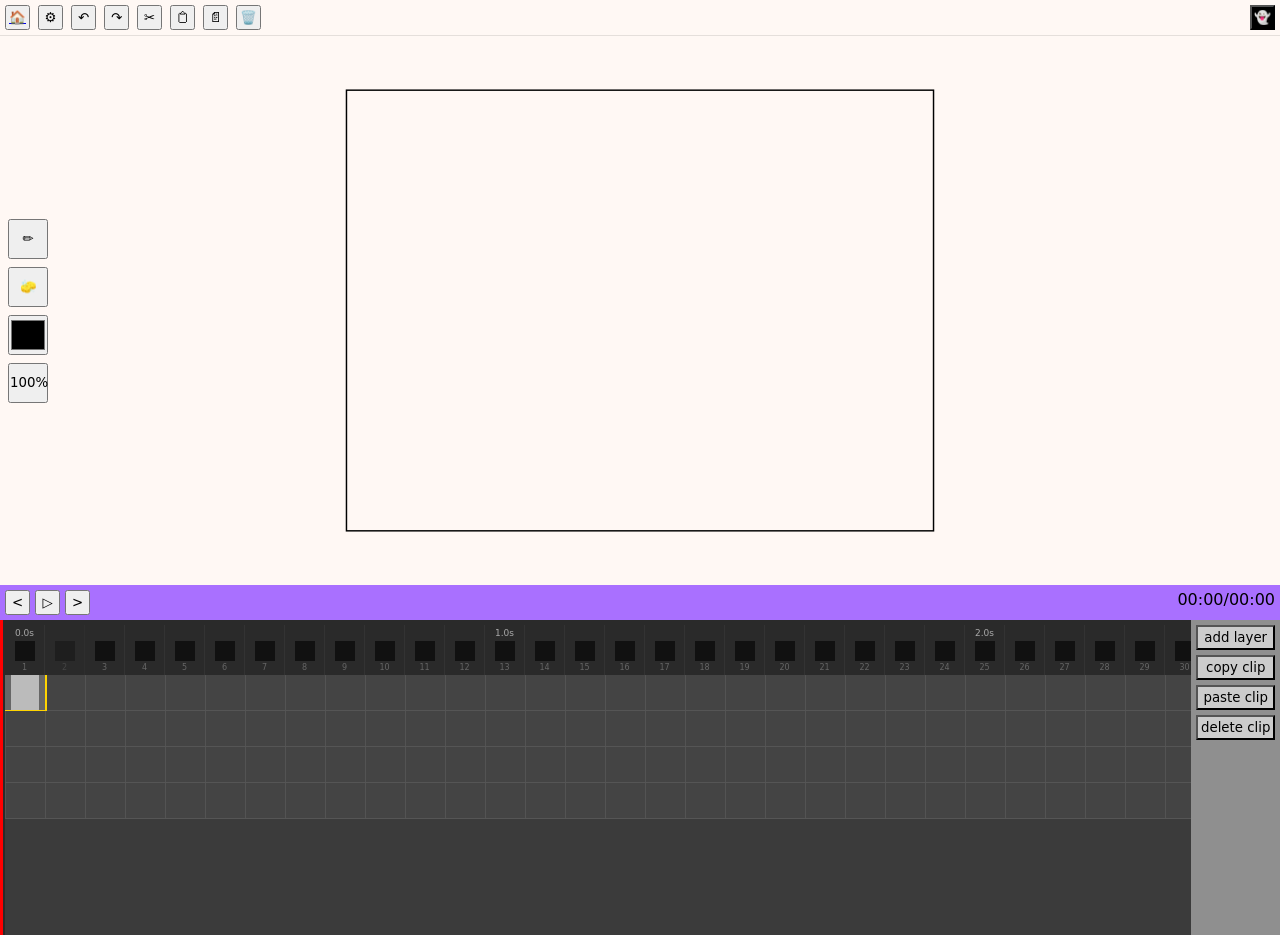
==== editor.html @ b1f23028 "updating sketchfly website to host it for testing and feedback" ====
<!DOCTYPE html>
<html lang="en">

<head>
    <title>Untitled project</title>
    <link rel="stylesheet" href="style/editor.css" />
</head>

<header>
    <!-- everything below is shown in icons buttons only and when u hover it, it can show the text too -->
    <nav>
        <section class="nav-left-basic-functions">
            <button class="icon-btn" title="Home"><a href="./index.html">🏠</a></button>
            <button title="ProjectSettings">⚙️</button>
            <button class="icon-btn" title="Undo">↶</button>
            <button class="icon-btn" title="Redo">↷</button>
            <button class="icon-btn" title="Cut">&#9986;</button>
            <button class="icon-btn" title="Copy">📋︎ </button>
            <button class="icon-btn" title="Paste">📄︎</button>
            <button class="icon-btn" title="Delete">🗑️</button>
        </section>

        <!-- editing tool bar btn -->
        <section class="frame-editing-tools">
            <!-- <button class="icon-btn" title="Expand Tools">◀</button> -->
            <!-- <button class="icon-btn" title="Selector">◯</button> -->
            <!-- <button class="icon-btn" title="MagicWand">🪄</button> -->
            <!-- <button class="icon-btn" title="Transform">⤡</button> -->
            <!-- <button class="icon-btn" title="Bucket">🪣</button> -->
            <!-- <button class="icon-btn" title="Guides">⊞</button> -->
            <!-- <button class="icon-btn" title="Shapes">■</button> -->
            <!-- <button class="icon-btn" title="Text">T</button> -->
            <button class="icon-btn" title="Onion" style="background-color: black;">👻</button>
            <!-- layer -->
            <!-- <button class="icon-btn" title="Layers">🗂️</button> -->
        </section>
    </nav>
</header>

<main>
    <aside>
        <button title="Brush" id="pencil_tool">✏️</button>
        <button title="Eraser" id="eraser_tool">🧽</button>
        <input type="color" id="colorPicker" value="#000000">
        <button id="zoomReset" title="Reset Zoom">100%</button>
        <!-- <button title="Hand Tool" id="hand_tool">✋</button> -->

    </aside>
    <!-- rendering area   -->
    <div class="containerview">
        <canvas id="canvas">
            <!-- the size of canvas depends on the size taken from project form -->
        </canvas>
    </div>
</main>

<footer>
    <section class="video-settings">
        <article class="playControls">
            <button title="Rewind"><</button>
                    <button title="Play / Pause">▷</button>
                    <button title="Forward">></button>
        </article>
        <article for="timedisplay">
            <label for="currentTime">00:00/00:00</label>
        </article>
        <!-- <article class="fpsZoomControls">
            <button>-</button>
            <label for="">100%</label>
            <button>+</button>
        </article> -->
    </section>
    <div class="editorContainer">
        <!-- <section class="assetPanel">
            <button>mode</button>
            <button>import</button>
            <button>mp3</button>
            <button>mp4</button>
            <button>audio</button>
        </section> -->
        <section class="animationContainer">
            <div class="currentfpsIndicator"></div>
            <section class="fpsScale">
            </section>
            <section class="fpsGridContainer"></section>
        </section>
        <section class="editingPanel">
            <button title="Add Layers">add layer</button>
            <!-- <button title="Add Frames">add frames</button> -->
            <button title="copy clip">copy clip</button>
            <button title="paste clip">paste clip</button>
            <button title="delete clip">delete clip</button>
            <!-- <button title="delete clip">split clip</button> -->
        </section>
    </div>
</footer>

<!-- Scripts -->
<script type="module" src="js/editor/main.js"></script>
</body>

</html>
---- style/editor.css ----
/* Editor styles */
:root {
  --bg: #fff8f4;
  --card: #fff3ca;
  --accent: #ffc271;
  --text: #000;
  --color-bg1: rgb(243, 246, 255);
  --color-bg2: rgb(255, 245, 252);
  --color1: 88, 128, 235;
  --color2: 140, 102, 225;
  --color3: 232, 146, 198;
  --color4: 232, 174, 118;
  --color5: 242, 220, 170;
  --color-interactive: 110, 150, 235;
  --circle-size: 78%;
  --blending: soft-light;
  --gradient-opacity: 0.48;
  --accent-size: 45%;
  --accent-opacity: 0.45;
}

body.dark {
  --bg: #02133b;
  --card: #1A3F99;
  --accent: #98e5ff;
  --text: #fff;
  --color-bg1: rgb(8, 12, 40);
  --color-bg2: rgb(6, 22, 60);
  --color1: 72, 110, 225;
  --color2: 128, 88, 220;
  --color3: 210, 120, 185;
  --color4: 210, 150, 95;
  --color5: 220, 200, 120;
  --color-interactive: 100, 130, 225;
  --circle-size: 82%;
  --blending: soft-light;
  --gradient-opacity: 0.62;
  --accent-size: 42%;
  --accent-opacity: 0.42;
}

* {
  margin: 0;
  padding: 0;
  box-sizing: border-box;
  font-family: system-ui, sans-serif;
}

body {
  background: var(--bg);
  color: var(--text);
  transition: background-color 0.3s, color 0.3s;
  width: 100vw;
  height: 100vh;
  display: flex;
  flex-direction: column;
  overflow: hidden;
}

/* Tooltip text on hover */
.icon-btn::after {
  content: attr(title);
  position: absolute;
  bottom: -2rem;
  left: 50%;
  transform: translateX(-50%);
  background: rgba(0, 0, 0, 0.8);
  color: white;
  padding: 0.4rem 0.8rem;
  border-radius: 4px;
  font-size: 0.75rem;
  white-space: nowrap;
  pointer-events: none;
  opacity: 0;
  transition: opacity 0.2s ease;
}

/* Header nav layout */
header {
  background: var(--bg);
  border-bottom: 1px solid rgba(0, 0, 0, 0.1);
}
header nav {
  display: flex;
  align-items: center;
  justify-content: space-between;
  flex-wrap: wrap;
  padding: 5px;
}
header nav section {
  display: flex;
  gap: 0.5rem;
  align-items: center;
}
header nav section > * {
  width: 25px;
  height: 25px;
}

main {
  flex: 1;
  display: flex;
  justify-content: center;
  align-items: center;
  position: relative;
}
main aside {
  margin-right: auto;
  padding: 0.5rem;
  display: flex;
  flex-direction: column;
  gap: 0.5rem;
  z-index: 10;
}
main aside > * {
  width: 40px;
  height: 40px;
}
main aside #color_tool {
  position: relative;
}
main aside #color_tool + #colorPanel {
  position: absolute;
  left: -110%;
  top: 0;
  background: #111;
  padding: 8px;
  border-radius: 8px;
  display: none;
}
main aside #color_tool.open + #colorPanel {
  display: flex;
  flex-direction: column;
  gap: 6px;
}
main .containerview {
  position: absolute;
  width: 100vw;
  height: 100%;
  left: 0;
  overflow: hidden;
  display: flex;
  align-items: center;
  justify-content: center;
  touch-action: none;
}
main canvas {
  border: 2px solid black;
  margin: auto;
  display: block;
}

footer {
  height: 35vh;
  width: 100vw;
  position: relative;
}
footer .video-settings {
  display: flex;
  justify-content: space-between;
  padding: 5px;
  background-color: #A970FF;
}
footer .video-settings .playControls > * {
  width: 25px;
  height: 25px;
}
footer .editorContainer {
  display: flex;
  height: 100%;
}
footer .editorContainer .animationContainer {
  height: 100%;
  position: relative;
  padding: 5px;
  background: #2a2a2a;
  overflow-x: auto;
  overflow-y: hidden;
  flex: 1;
  min-width: 0;
  width: 100%;
}
footer .editorContainer .animationContainer .currentfpsIndicator {
  position: absolute;
  top: 0;
  bottom: 0;
  width: 3px;
  background: red;
  pointer-events: none;
  z-index: 100;
}
footer .editorContainer .animationContainer .fpsScale {
  height: 50px;
  position: relative;
  display: flex;
  align-items: flex-end;
  overflow: hidden;
  white-space: nowrap;
}
footer .editorContainer .animationContainer .fpsScale::-webkit-scrollbar {
  display: none;
}
footer .editorContainer .animationContainer .fpsGridContainer {
  height: 100%;
  position: relative;
  background: #3b3b3b;
  overflow-x: scroll;
  padding-bottom: 100px;
  overflow-x: hidden;
  overflow-y: auto;
}
footer .editorContainer .animationContainer .fpsGridContainer::-webkit-scrollbar {
  display: none;
}
footer .editorContainer .editingPanel {
  overflow-y: scroll;
  display: flex;
  flex-direction: column;
  min-width: -moz-max-content;
  min-width: max-content;
  background-color: #8f8f8f;
  gap: 5px;
  padding: 5px;
}
footer .editorContainer .editingPanel > * {
  background-color: #cccccc;
  padding: 3px;
}
footer .editorContainer .editingPanel::-webkit-scrollbar {
  display: none;
}/*# sourceMappingURL=editor.css.map */
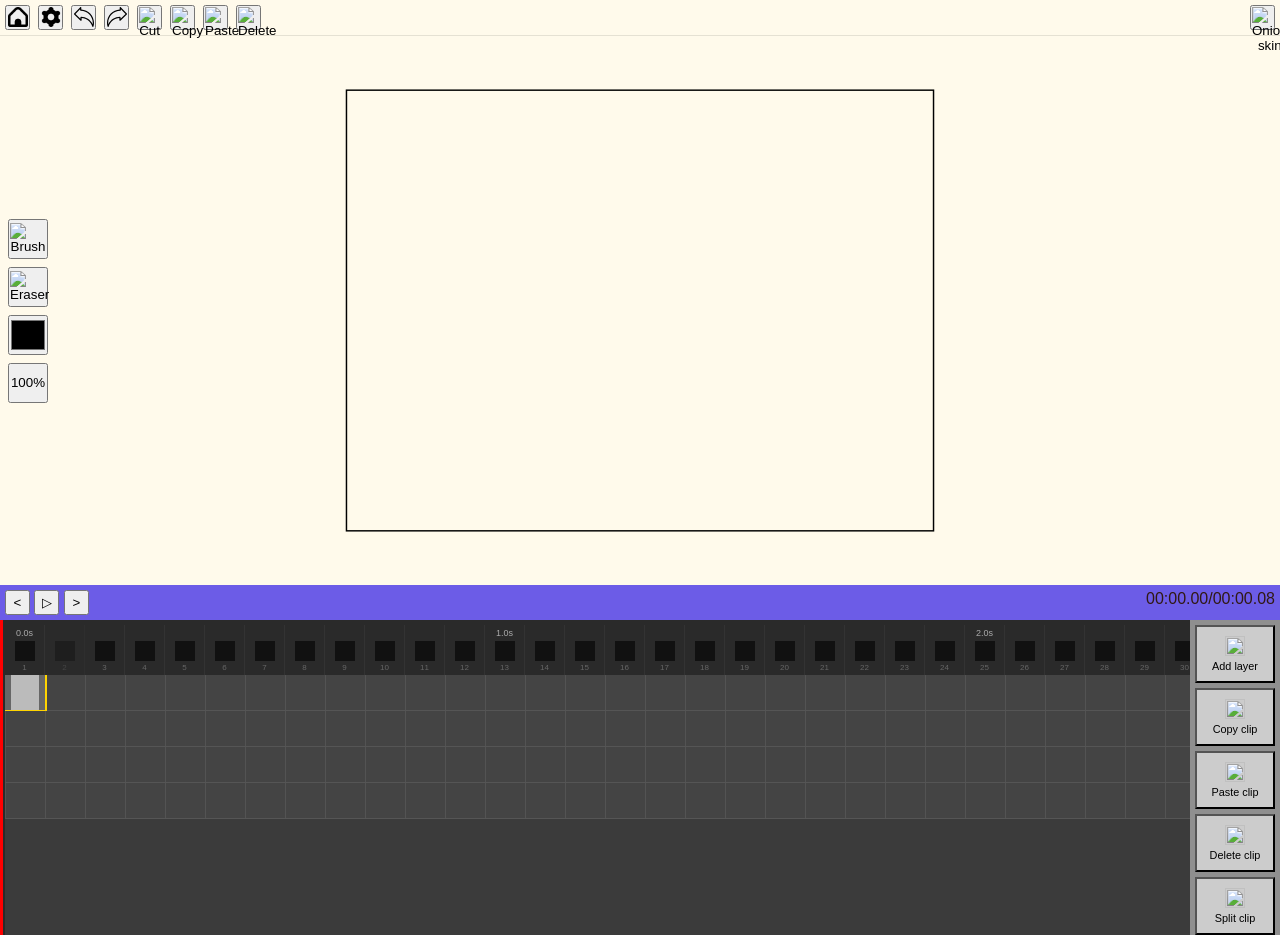
==== commit 19b1c725: "milestone 2: done. just need to find the right icon svg n review polishing" ====
--- a/editor.html
+++ b/editor.html
@@ -10,14 +10,14 @@
     <!-- everything below is shown in icons buttons only and when u hover it, it can show the text too -->
     <nav>
         <section class="nav-left-basic-functions">
-            <button class="icon-btn" title="Home"><a href="./index.html">🏠</a></button>
-            <button title="ProjectSettings">⚙️</button>
-            <button class="icon-btn" title="Undo">↶</button>
-            <button class="icon-btn" title="Redo">↷</button>
-            <button class="icon-btn" title="Cut">&#9986;</button>
-            <button class="icon-btn" title="Copy">📋︎ </button>
-            <button class="icon-btn" title="Paste">📄︎</button>
-            <button class="icon-btn" title="Delete">🗑️</button>
+            <button class="icon-btn" title="Home"><a href="./index.html"><img src="././editorAssets/icons/home.svg" alt="Home"></a></button>
+            <button class="icon-btn" title="ProjectSettings" id="project-settings-btn"><img src="./editorAssets/icons/settings.svg" alt="Project settings"></button>
+            <button class="icon-btn" title="Undo"><img src="./editorAssets/icons/undo.svg" alt="Undo"></button>
+            <button class="icon-btn" title="Redo"><img src="./editorAssets/icons/redo.svg" alt="Redo"></button>
+            <button class="icon-btn" title="Cut"><img src="./editorAssets/icons/cut.svg" alt="Cut"></button>
+            <button class="icon-btn" title="Copy"><img src="./editorAssets/icons/copy.svg" alt="Copy"></button>
+            <button class="icon-btn" title="Paste"><img src="./editorAssets/icons/paste.svg" alt="Paste"></button>
+            <button class="icon-btn" title="Delete"><img src="./editorAssets/icons/delete.svg" alt="Delete"></button>
         </section>
 
         <!-- editing tool bar btn -->
@@ -30,7 +30,7 @@
             <!-- <button class="icon-btn" title="Guides">⊞</button> -->
             <!-- <button class="icon-btn" title="Shapes">■</button> -->
             <!-- <button class="icon-btn" title="Text">T</button> -->
-            <button class="icon-btn" title="Onion" style="background-color: black;">👻</button>
+            <button class="icon-btn" title="Onion"><img src="editorAssets/icons/onion.svg" alt="Onion skin"></button>
             <!-- layer -->
             <!-- <button class="icon-btn" title="Layers">🗂️</button> -->
         </section>
@@ -39,8 +39,8 @@
 
 <main>
     <aside>
-        <button title="Brush" id="pencil_tool">✏️</button>
-        <button title="Eraser" id="eraser_tool">🧽</button>
+        <button title="Brush" id="pencil_tool"><img src="editorAssets/icons/pencil.svg" alt="Brush"></button>
+        <button title="Eraser" id="eraser_tool"><img src="editorAssets/icons/eraser.svg" alt="Eraser"></button>
         <input type="color" id="colorPicker" value="#000000">
         <button id="zoomReset" title="Reset Zoom">100%</button>
         <!-- <button title="Hand Tool" id="hand_tool">✋</button> -->
@@ -85,11 +85,18 @@
             <section class="fpsGridContainer"></section>
         </section>
         <section class="editingPanel">
-            <button title="Add Layers">add layer</button>
+            <div class="panel-resize-handle" aria-label="Resize editor tools panel"></div>
+            <button title="Add Layers" class="tool-tile"><img src="./editorAssets/icons/add-layer.svg" alt=""><span>Add layer</span></button>
             <!-- <button title="Add Frames">add frames</button> -->
-            <button title="copy clip">copy clip</button>
-            <button title="paste clip">paste clip</button>
-            <button title="delete clip">delete clip</button>
+            <button title="copy clip" class="tool-tile"><img src="./editorAssets/icons/copy-clip.svg" alt=""><span>Copy clip</span></button>
+            <button title="paste clip" class="tool-tile"><img src="./editorAssets/icons/paste-clip.svg" alt=""><span>Paste clip</span></button>
+            <button title="delete clip" class="tool-tile"><img src="./editorAssets/icons/delete-clip.svg" alt=""><span>Delete clip</span></button>
+            <button title="Split clip" class="tool-tile"><img src="./editorAssets/icons/split-clip.svg" alt=""><span>Split clip</span></button>
+            <button title="Undo" class="tool-tile"><img src="./editorAssets/icons/undo.svg" alt=""><span>Undo</span></button>
+            <button title="Redo" class="tool-tile"><img src="./editorAssets/icons/redo.svg" alt=""><span>Redo</span></button>
+            <button title="Transform" id="transform-tool" class="tool-tile"><img src="./editorAssets/icons/transform.svg" alt=""><span>Transform</span></button>
+            <label class="media-import tool-tile"><img src="./editorAssets/icons/import.svg" alt=""><span>Import assets</span><input id="media-import" type="file" accept="image/png,image/jpeg,video/mp4,audio/mpeg,audio/mp3" multiple></label>
+            <button title="Export video" id="export-video-btn" class="tool-tile"><img src="./editorAssets/icons/export-video.svg" alt=""><span>Export video</span></button>
             <!-- <button title="delete clip">split clip</button> -->
         </section>
     </div>
--- a/style/editor.css
+++ b/style/editor.css
@@ -1,27 +1,28 @@
 /* Editor styles */
 :root {
-  --bg: #fff8f4;
-  --card: #fff3ca;
-  --accent: #ffc271;
-  --text: #000;
-  --color-bg1: rgb(243, 246, 255);
-  --color-bg2: rgb(255, 245, 252);
-  --color1: 88, 128, 235;
-  --color2: 140, 102, 225;
-  --color3: 232, 146, 198;
-  --color4: 232, 174, 118;
-  --color5: 242, 220, 170;
-  --color-interactive: 110, 150, 235;
-  --circle-size: 78%;
+  --bg: #fffaeb;
+  --card: #ffc271;
+  --accent: #ffd6dd;
+  --text: #311914;
+  --color-bg1: rgb(160, 51, 255);
+  --color-bg2: rgb(255, 224, 240);
+  --color1: 70, 140, 255;
+  --color2: 160, 90, 255;
+  --color3: 255, 140, 205;
+  --color4: 255, 190, 120;
+  --color5: 255, 230, 140;
+  --color-interactive: 165, 95, 255;
+  --color-interactive-alt: 90, 160, 255;
+  --circle-size: 74%;
   --blending: soft-light;
-  --gradient-opacity: 0.48;
-  --accent-size: 45%;
-  --accent-opacity: 0.45;
+  --gradient-opacity: 0.58;
+  --accent-size: 40%;
+  --accent-opacity: 0.55;
 }
 
 body.dark {
   --bg: #02133b;
-  --card: #1A3F99;
+  --card: #200360;
   --accent: #98e5ff;
   --text: #fff;
   --color-bg1: rgb(8, 12, 40);
@@ -31,19 +32,88 @@
   --color3: 210, 120, 185;
   --color4: 210, 150, 95;
   --color5: 220, 200, 120;
-  --color-interactive: 100, 130, 225;
-  --circle-size: 82%;
+  --color-interactive: 169, 112, 255;
+  --color-interactive-alt: 90, 140, 255;
+  --circle-size: 76%;
   --blending: soft-light;
   --gradient-opacity: 0.62;
-  --accent-size: 42%;
+  --accent-size: 38%;
   --accent-opacity: 0.42;
+}
+
+.project-settings {
+  box-sizing: border-box;
+  position: relative;
+  width: 356px;
+  padding: 2rem;
+  border-radius: 8px;
+  background: var(--surface, #fff);
+  color: black;
+  box-shadow: 0 8px 24px rgba(0, 0, 0, 0.2);
+}
+.project-settings h2 {
+  margin: 0 0 1.5rem;
+  font-size: 1.5rem;
+}
+.project-settings section {
+  margin-bottom: 1.5rem;
+}
+.project-settings label {
+  display: block;
+  margin-bottom: 0.5rem;
+  font-weight: 500;
+}
+.project-settings input {
+  width: 100%;
+  padding: 0.6rem;
+  border: 1px solid rgba(0, 0, 0, 0.2);
+  border-radius: 6px;
+  background: transparent;
+  color: inherit;
+  font-size: 1rem;
+}
+.project-settings input:focus {
+  outline: 2px solid #6c5ce7;
+  outline-offset: 1px;
+}
+.project-settings .close-btn {
+  position: absolute;
+  top: 12px;
+  right: 12px;
+  width: 2rem;
+  height: 2rem;
+  border: 0;
+  background: transparent;
+  color: inherit;
+  font-size: 1.5rem;
+  cursor: pointer;
+}
+.project-settings .canvas-inputs,
+.project-settings .fps-input {
+  display: flex;
+  align-items: center;
+  gap: 0.5rem;
+}
+.project-settings .canvas-inputs input,
+.project-settings .fps-input input {
+  flex: 1;
+}
+.project-settings .make-project {
+  display: block;
+  margin: 1rem auto 0;
+  padding: 0.8rem 2rem;
+  border: 0;
+  border-radius: 6px;
+  background: #6c5ce7;
+  color: #fff;
+  cursor: pointer;
 }
 
 * {
   margin: 0;
   padding: 0;
   box-sizing: border-box;
-  font-family: system-ui, sans-serif;
+  font-family: "Segoe UI", sans-serif;
 }
 
 body {
@@ -144,6 +214,11 @@
   justify-content: center;
   touch-action: none;
 }
+main .containerview.is-dragging {
+  outline: 3px dashed #6c5ce7;
+  outline-offset: -12px;
+  background: rgba(108, 92, 231, 0.12);
+}
 main canvas {
   border: 2px solid black;
   margin: auto;
@@ -159,7 +234,7 @@
   display: flex;
   justify-content: space-between;
   padding: 5px;
-  background-color: #A970FF;
+  background-color: #6c5ce7;
 }
 footer .video-settings .playControls > * {
   width: 25px;
@@ -213,19 +288,179 @@
   display: none;
 }
 footer .editorContainer .editingPanel {
+  position: relative;
   overflow-y: scroll;
-  display: flex;
-  flex-direction: column;
-  min-width: -moz-max-content;
-  min-width: max-content;
+  scroll-padding-bottom: 16px;
+  display: flex;
+  flex-direction: column;
+  width: 90px;
+  min-width: 90px;
+  max-width: 90px;
+  flex: 0 0 90px;
   background-color: #8f8f8f;
   gap: 5px;
-  padding: 5px;
+  padding: 5px 5px 20px 5px;
 }
 footer .editorContainer .editingPanel > * {
+  width: 100%;
+  min-width: 0;
   background-color: #cccccc;
-  padding: 3px;
+  padding: 6px 3px;
+}
+footer .editorContainer .editingPanel .panel-resize-handle {
+  position: absolute;
+  left: -4px;
+  top: 0;
+  bottom: 0;
+  z-index: 20;
+  width: 8px;
+  padding: 0;
+  background: transparent;
+  cursor: ew-resize;
+}
+footer .editorContainer .editingPanel .tool-tile {
+  width: 100%;
+  height: 58px;
+  flex: 0 0 58px;
+  display: flex;
+  flex-direction: column;
+  align-items: center;
+  justify-content: center;
+  gap: 4px;
+  overflow: hidden;
+  text-align: center;
+}
+footer .editorContainer .editingPanel .tool-tile img {
+  width: 20px;
+  height: 20px;
+  flex: 0 0 20px;
+}
+footer .editorContainer .editingPanel .tool-tile span {
+  width: 100%;
+  overflow: hidden;
+  text-overflow: ellipsis;
+  white-space: nowrap;
+  font-size: 0.68rem;
+}
+footer .editorContainer .editingPanel .media-import {
+  width: 100%;
+  cursor: pointer;
+}
+footer .editorContainer .editingPanel .media-import input[type=file] {
+  display: none;
+}
+footer .editorContainer .editingPanel::after {
+  content: "";
+  display: block;
+  flex: 0 0 16px;
 }
 footer .editorContainer .editingPanel::-webkit-scrollbar {
   display: none;
+}
+
+footer .fpsGridContainer.is-dragging {
+  outline: 3px dashed #6c5ce7;
+  outline-offset: -12px;
+  background: rgba(108, 92, 231, 0.12);
+}
+
+.tool-tile {
+  display: inline-flex;
+  flex-direction: column;
+  align-items: center;
+  justify-content: center;
+  gap: 4px;
+  min-width: 78px;
+  min-height: 58px;
+}
+.tool-tile img {
+  width: 20px;
+  height: 20px;
+}
+.tool-tile.active {
+  border-color: #6c5ce7;
+  background: rgba(108, 92, 231, 0.14);
+}
+
+.transform-overlay {
+  position: absolute;
+  z-index: 30;
+  border: 1px solid #6c5ce7;
+  pointer-events: none;
+}
+
+.transform-handle {
+  position: absolute;
+  width: 10px;
+  height: 10px;
+  padding: 0;
+  border: 2px solid #6c5ce7;
+  border-radius: 50%;
+  background: #fff;
+  pointer-events: auto;
+}
+
+.transform-handle.nw {
+  left: -6px;
+  top: -6px;
+  cursor: nwse-resize;
+}
+
+.transform-handle.n {
+  left: calc(50% - 5px);
+  top: -6px;
+  cursor: ns-resize;
+}
+
+.transform-handle.ne {
+  right: -6px;
+  top: -6px;
+  cursor: nesw-resize;
+}
+
+.transform-handle.e {
+  right: -6px;
+  top: calc(50% - 5px);
+  cursor: ew-resize;
+}
+
+.transform-handle.se {
+  right: -6px;
+  bottom: -6px;
+  cursor: nwse-resize;
+}
+
+.transform-handle.s {
+  left: calc(50% - 5px);
+  bottom: -6px;
+  cursor: ns-resize;
+}
+
+.transform-handle.sw {
+  left: -6px;
+  bottom: -6px;
+  cursor: nesw-resize;
+}
+
+.transform-handle.w {
+  left: -6px;
+  top: calc(50% - 5px);
+  cursor: ew-resize;
+}
+
+.editor-modal-overlay {
+  position: fixed;
+  inset: 0;
+  z-index: 1000;
+  display: grid;
+  place-items: center;
+  padding: 24px;
+  background: rgba(20, 18, 23, 0.65);
+}
+
+.editor-modal {
+  position: relative;
+  width: min(100%, 430px);
+  max-height: calc(100vh - 48px);
+  overflow: auto;
 }/*# sourceMappingURL=editor.css.map */
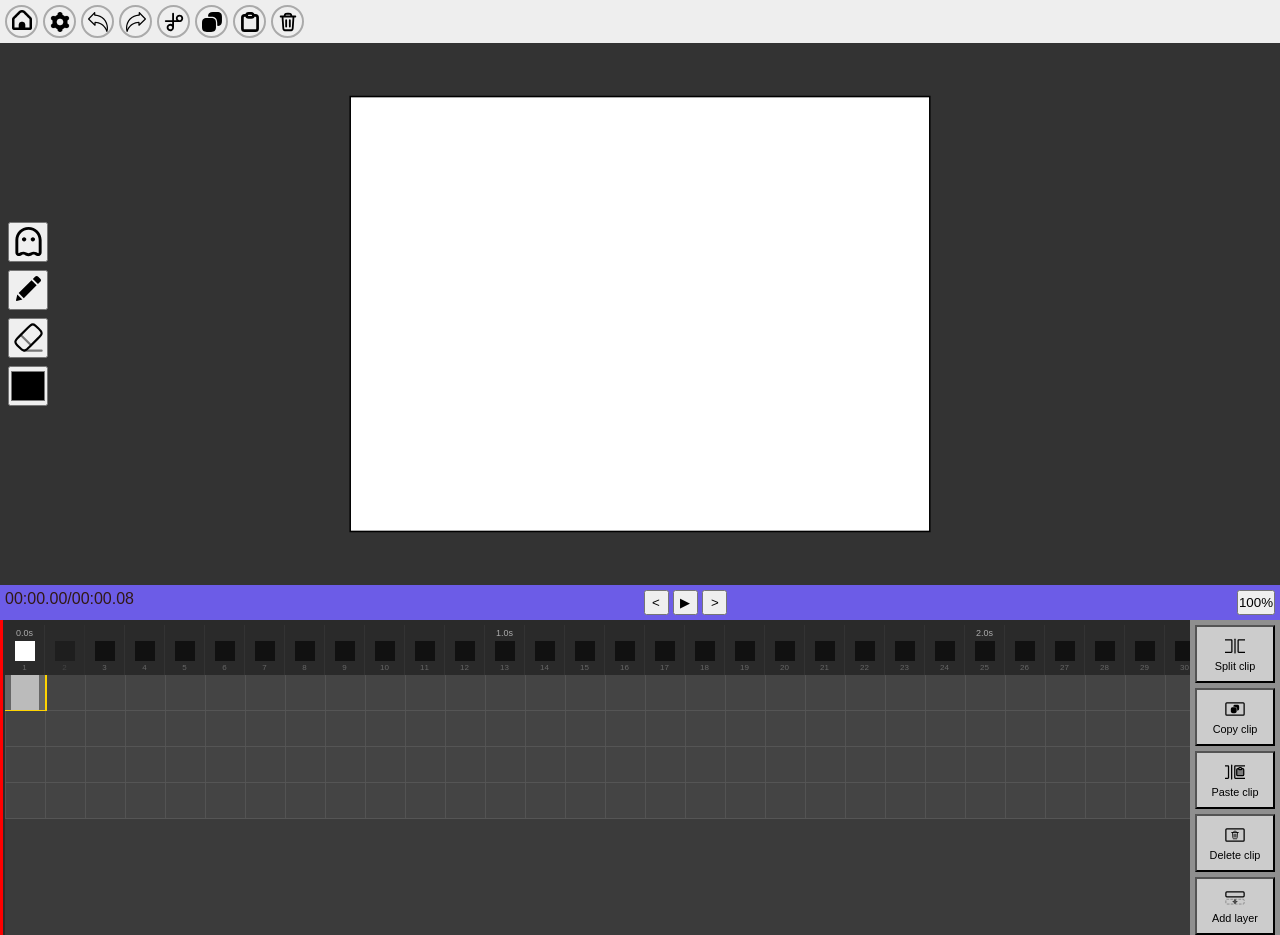
==== commit e3b4932c: "white border" ====
--- a/editor.html
+++ b/editor.html
@@ -10,8 +10,10 @@
     <!-- everything below is shown in icons buttons only and when u hover it, it can show the text too -->
     <nav>
         <section class="nav-left-basic-functions">
-            <button class="icon-btn" title="Home"><a href="./index.html"><img src="././editorAssets/icons/home.svg" alt="Home"></a></button>
-            <button class="icon-btn" title="ProjectSettings" id="project-settings-btn"><img src="./editorAssets/icons/settings.svg" alt="Project settings"></button>
+            <button class="icon-btn" title="Home"><a href="./index.html"><img src="././editorAssets/icons/home.svg"
+                        alt="Home"></a></button>
+            <button class="icon-btn" title="ProjectSettings" id="project-settings-btn"><img
+                    src="./editorAssets/icons/settings.svg" alt="Project settings"></button>
             <button class="icon-btn" title="Undo"><img src="./editorAssets/icons/undo.svg" alt="Undo"></button>
             <button class="icon-btn" title="Redo"><img src="./editorAssets/icons/redo.svg" alt="Redo"></button>
             <button class="icon-btn" title="Cut"><img src="./editorAssets/icons/cut.svg" alt="Cut"></button>
@@ -30,7 +32,6 @@
             <!-- <button class="icon-btn" title="Guides">⊞</button> -->
             <!-- <button class="icon-btn" title="Shapes">■</button> -->
             <!-- <button class="icon-btn" title="Text">T</button> -->
-            <button class="icon-btn" title="Onion"><img src="editorAssets/icons/onion.svg" alt="Onion skin"></button>
             <!-- layer -->
             <!-- <button class="icon-btn" title="Layers">🗂️</button> -->
         </section>
@@ -39,10 +40,11 @@
 
 <main>
     <aside>
+        <button class="icon-btn" title="Onion"><img src="editorAssets/icons/onion.svg" alt="Onion skin"></button>
         <button title="Brush" id="pencil_tool"><img src="editorAssets/icons/pencil.svg" alt="Brush"></button>
         <button title="Eraser" id="eraser_tool"><img src="editorAssets/icons/eraser.svg" alt="Eraser"></button>
         <input type="color" id="colorPicker" value="#000000">
-        <button id="zoomReset" title="Reset Zoom">100%</button>
+        <!-- <button title="Transform" id="transform-tool" class="tool-tile"><img src="./editorAssets/icons/transform.svg" alt=""><span>Transform</span></button> -->
         <!-- <button title="Hand Tool" id="hand_tool">✋</button> -->
 
     </aside>
@@ -56,14 +58,15 @@
 
 <footer>
     <section class="video-settings">
-        <article class="playControls">
-            <button title="Rewind"><</button>
-                    <button title="Play / Pause">▷</button>
-                    <button title="Forward">></button>
-        </article>
         <article for="timedisplay">
             <label for="currentTime">00:00/00:00</label>
         </article>
+        <article class="playControls">
+            <button title="Rewind" class="playback-btn rewind"><</button>
+            <button title="Play / Pause" class="playback-btn play-pause">▶</button>
+            <button title="Forward" class="playback-btn forward">></button>
+        </article>
+        <button id="zoomReset" title="Reset Zoom">100%</button>
         <!-- <article class="fpsZoomControls">
             <button>-</button>
             <label for="">100%</label>
@@ -86,17 +89,25 @@
         </section>
         <section class="editingPanel">
             <div class="panel-resize-handle" aria-label="Resize editor tools panel"></div>
-            <button title="Add Layers" class="tool-tile"><img src="./editorAssets/icons/add-layer.svg" alt=""><span>Add layer</span></button>
-            <!-- <button title="Add Frames">add frames</button> -->
-            <button title="copy clip" class="tool-tile"><img src="./editorAssets/icons/copy-clip.svg" alt=""><span>Copy clip</span></button>
-            <button title="paste clip" class="tool-tile"><img src="./editorAssets/icons/paste-clip.svg" alt=""><span>Paste clip</span></button>
-            <button title="delete clip" class="tool-tile"><img src="./editorAssets/icons/delete-clip.svg" alt=""><span>Delete clip</span></button>
-            <button title="Split clip" class="tool-tile"><img src="./editorAssets/icons/split-clip.svg" alt=""><span>Split clip</span></button>
-            <button title="Undo" class="tool-tile"><img src="./editorAssets/icons/undo.svg" alt=""><span>Undo</span></button>
-            <button title="Redo" class="tool-tile"><img src="./editorAssets/icons/redo.svg" alt=""><span>Redo</span></button>
-            <button title="Transform" id="transform-tool" class="tool-tile"><img src="./editorAssets/icons/transform.svg" alt=""><span>Transform</span></button>
-            <label class="media-import tool-tile"><img src="./editorAssets/icons/import.svg" alt=""><span>Import assets</span><input id="media-import" type="file" accept="image/png,image/jpeg,video/mp4,audio/mpeg,audio/mp3" multiple></label>
-            <button title="Export video" id="export-video-btn" class="tool-tile"><img src="./editorAssets/icons/export-video.svg" alt=""><span>Export video</span></button>
+            <button title="Split clip" class="tool-tile"><img src="./editorAssets/icons/split-clip.svg"
+                    alt=""><span>Split clip</span></button>
+            <button title="copy clip" class="tool-tile"><img src="./editorAssets/icons/copy-clip.svg" alt=""><span>Copy
+                    clip</span></button>
+            <button title="paste clip" class="tool-tile"><img src="./editorAssets/icons/paste-clip.svg"
+                    alt=""><span>Paste clip</span></button>
+            <button title="delete clip" class="tool-tile"><img src="./editorAssets/icons/delete-clip.svg"
+                    alt=""><span>Delete clip</span></button>
+            <button title="Add Layers" class="tool-tile"><img src="./editorAssets/icons/add-layer.svg" alt=""><span>Add
+                    layer</span></button>
+            <button title="Undo" class="tool-tile"><img src="./editorAssets/icons/undo.svg"
+                    alt=""><span>Undo</span></button>
+            <button title="Redo" class="tool-tile"><img src="./editorAssets/icons/redo.svg"
+                    alt=""><span>Redo</span></button>
+            <label class="media-import tool-tile"><img src="./editorAssets/icons/import.svg" alt=""><span>Import
+                    assets</span><input id="media-import" type="file"
+                    accept="image/png,image/jpeg,video/mp4,audio/mpeg,audio/mp3" multiple></label>
+            <button title="Export video" id="export-video-btn" class="tool-tile"><img
+                    src="./editorAssets/icons/export-video.svg" alt=""><span>Export video</span></button>
             <!-- <button title="delete clip">split clip</button> -->
         </section>
     </div>
--- a/style/editor.css
+++ b/style/editor.css
@@ -114,10 +114,13 @@
   padding: 0;
   box-sizing: border-box;
   font-family: "Segoe UI", sans-serif;
+  -webkit-user-select: none;
+     -moz-user-select: none;
+          user-select: none;
 }
 
 body {
-  background: var(--bg);
+  background-color: #333;
   color: var(--text);
   transition: background-color 0.3s, color 0.3s;
   width: 100vw;
@@ -127,14 +130,12 @@
   overflow: hidden;
 }
 
-/* Tooltip text on hover */
 .icon-btn::after {
   content: attr(title);
   position: absolute;
   bottom: -2rem;
   left: 50%;
   transform: translateX(-50%);
-  background: rgba(0, 0, 0, 0.8);
   color: white;
   padding: 0.4rem 0.8rem;
   border-radius: 4px;
@@ -144,11 +145,13 @@
   opacity: 0;
   transition: opacity 0.2s ease;
 }
+.icon-btn:hover {
+  cursor: pointer;
+}
 
 /* Header nav layout */
 header {
-  background: var(--bg);
-  border-bottom: 1px solid rgba(0, 0, 0, 0.1);
+  background: #eee;
 }
 header nav {
   display: flex;
@@ -159,12 +162,21 @@
 }
 header nav section {
   display: flex;
-  gap: 0.5rem;
+  gap: 5px;
   align-items: center;
 }
 header nav section > * {
-  width: 25px;
-  height: 25px;
+  width: 33px;
+  height: 33px;
+  border: 2px solid #aaa;
+  border-radius: 50px;
+  display: grid;
+  place-items: center;
+}
+header nav section > * svg {
+  width: 15px;
+  height: auto;
+  padding: 5px;
 }
 
 main {
@@ -239,6 +251,11 @@
 footer .video-settings .playControls > * {
   width: 25px;
   height: 25px;
+}
+footer .video-settings .playControls > * > * {
+  background: transparent;
+  border: 2px solid #555;
+  color: #ccc;
 }
 footer .editorContainer {
   display: flex;
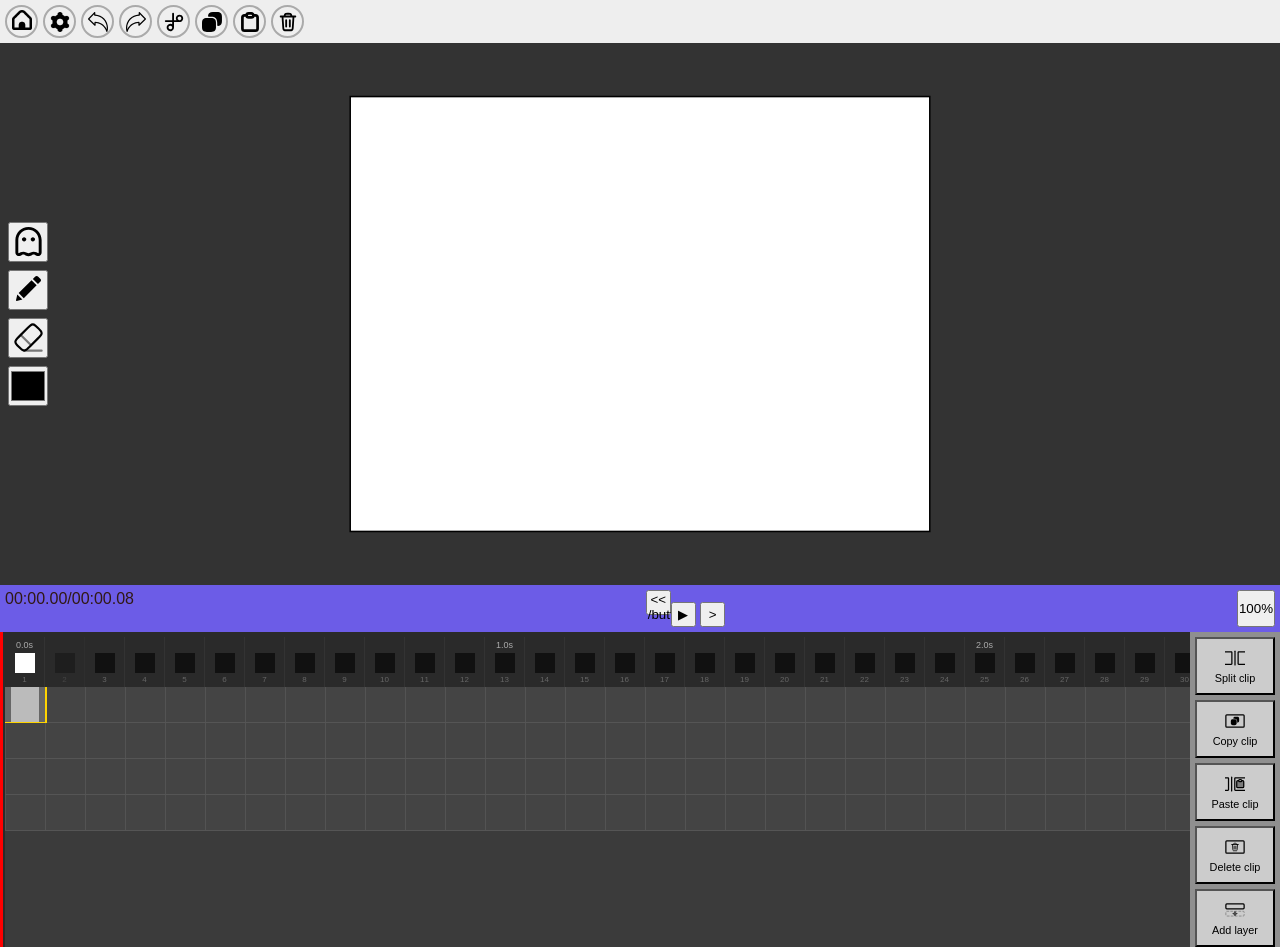
==== commit 8ca047c9: "minor changes" ====
--- a/editor.html
+++ b/editor.html
@@ -4,6 +4,7 @@
 <head>
     <title>Untitled project</title>
     <link rel="stylesheet" href="style/editor.css" />
+    <link rel="icon" type="image/png" href="indexAssets/images/logo.png" />
 </head>
 
 <header>
@@ -62,9 +63,10 @@
             <label for="currentTime">00:00/00:00</label>
         </article>
         <article class="playControls">
-            <button title="Rewind" class="playback-btn rewind"><</button>
-            <button title="Play / Pause" class="playback-btn play-pause">▶</button>
-            <button title="Forward" class="playback-btn forward">></button>
+            <button title="Rewind" class="playback-btn rewind">
+                << /button>
+                    <button title="Play / Pause" class="playback-btn play-pause">▶</button>
+                    <button title="Forward" class="playback-btn forward">></button>
         </article>
         <button id="zoomReset" title="Reset Zoom">100%</button>
         <!-- <article class="fpsZoomControls">
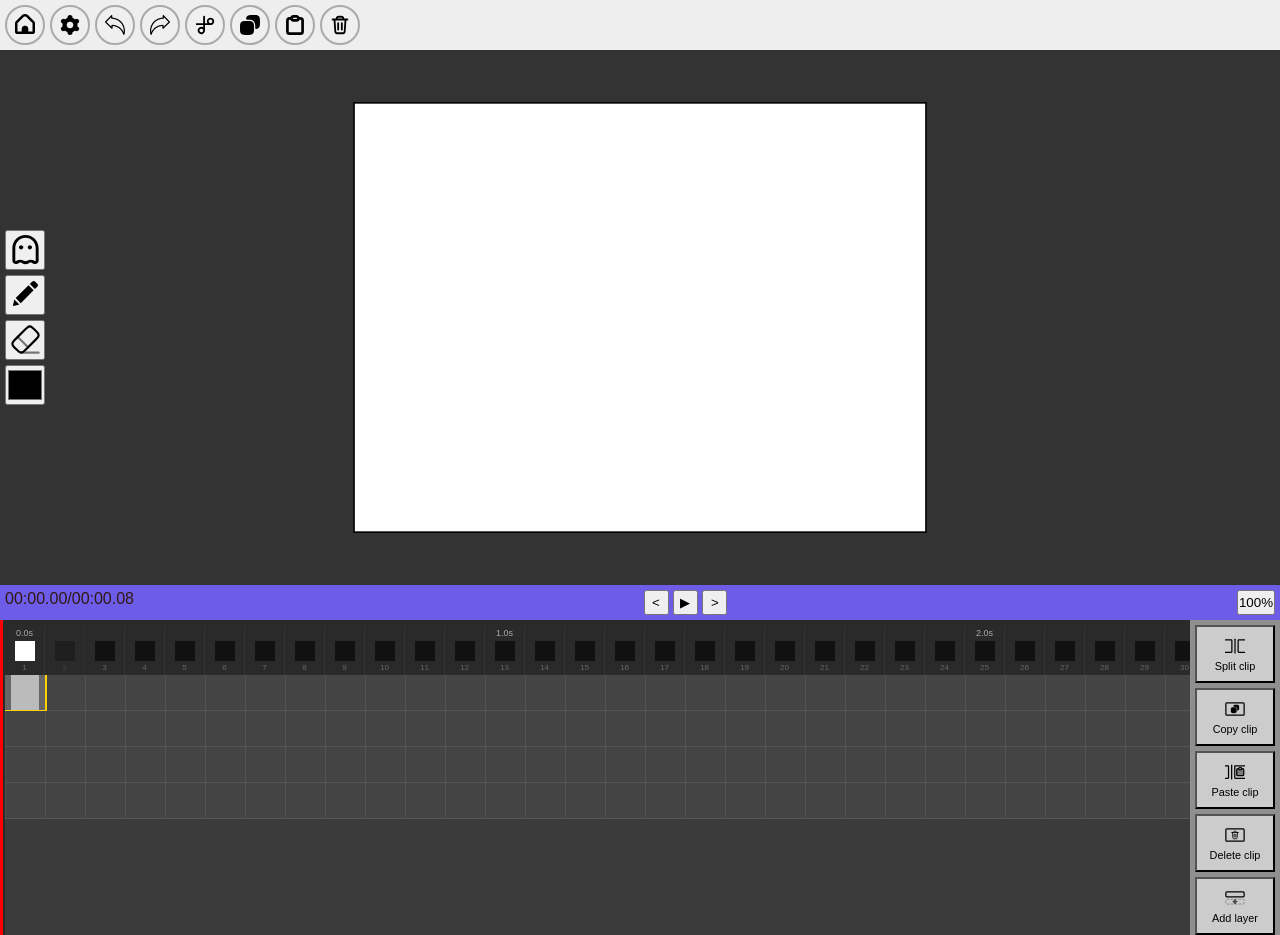
==== commit b2ca73ec: "touch-friendly updates" ====
--- a/editor.html
+++ b/editor.html
@@ -63,8 +63,7 @@
             <label for="currentTime">00:00/00:00</label>
         </article>
         <article class="playControls">
-            <button title="Rewind" class="playback-btn rewind">
-                << /button>
+            <button title="Rewind" class="playback-btn rewind"><</button>
                     <button title="Play / Pause" class="playback-btn play-pause">▶</button>
                     <button title="Forward" class="playback-btn forward">></button>
         </article>
--- a/style/editor.css
+++ b/style/editor.css
@@ -117,6 +117,7 @@
   -webkit-user-select: none;
      -moz-user-select: none;
           user-select: none;
+  touch-action: none;
 }
 
 body {
@@ -130,52 +131,50 @@
   overflow: hidden;
 }
 
-.icon-btn::after {
+/* Header nav layout */
+header {
+  background: #eee;
+}
+header nav {
+  display: flex;
+  align-items: center;
+  justify-content: space-between;
+  flex-wrap: wrap;
+  padding: 5px;
+}
+header nav section {
+  display: flex;
+  gap: 5px;
+  align-items: center;
+}
+header nav section .icon-btn {
+  min-width: 40px;
+  min-height: 40px;
+  border: 2px solid #aaa;
+  border-radius: 50px;
+  display: grid;
+  place-items: center;
+}
+header nav section .icon-btn::after {
   content: attr(title);
   position: absolute;
-  bottom: -2rem;
   left: 50%;
   transform: translateX(-50%);
   color: white;
-  padding: 0.4rem 0.8rem;
+  padding: 10px;
   border-radius: 4px;
-  font-size: 0.75rem;
+  font-size: 18px;
   white-space: nowrap;
   pointer-events: none;
   opacity: 0;
   transition: opacity 0.2s ease;
 }
-.icon-btn:hover {
+header nav section .icon-btn:hover {
   cursor: pointer;
 }
-
-/* Header nav layout */
-header {
-  background: #eee;
-}
-header nav {
-  display: flex;
-  align-items: center;
-  justify-content: space-between;
-  flex-wrap: wrap;
-  padding: 5px;
-}
-header nav section {
-  display: flex;
-  gap: 5px;
-  align-items: center;
-}
-header nav section > * {
-  width: 33px;
-  height: 33px;
-  border: 2px solid #aaa;
-  border-radius: 50px;
-  display: grid;
-  place-items: center;
-}
-header nav section > * svg {
-  width: 15px;
-  height: auto;
+header nav section .icon-btn a img {
+  width: 30px;
+  height: 30px;
   padding: 5px;
 }
 
@@ -188,10 +187,10 @@
 }
 main aside {
   margin-right: auto;
-  padding: 0.5rem;
-  display: flex;
-  flex-direction: column;
-  gap: 0.5rem;
+  padding: 5px;
+  display: flex;
+  flex-direction: column;
+  gap: 5px;
   z-index: 10;
 }
 main aside > * {
